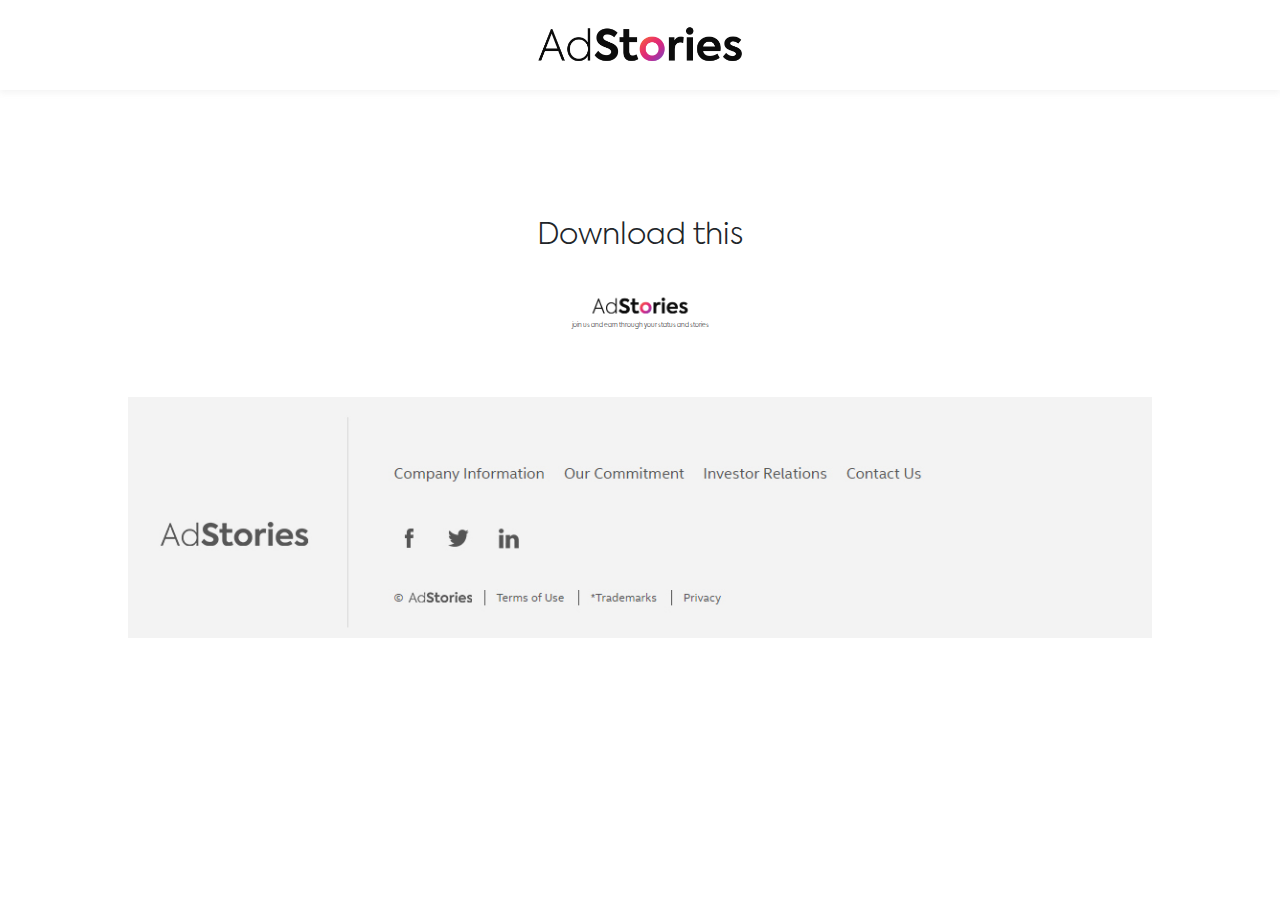
==== download.html @ 54f3dafe "Upload download images" ====
<!DOCTYPE html>
<html lang="en">
<head>
    <meta charset="UTF-8">
    <meta name="viewport" content="width=device-width, initial-scale=1.0">
    <title>Adstories</title>

    <link rel="stylesheet" href="css/su-styles.css">
    <link rel="stylesheet" href="https://stackpath.bootstrapcdn.com/bootstrap/4.5.2/css/bootstrap.min.css" integrity="sha384-JcKb8q3iqJ61gNV9KGb8thSsNjpSL0n8PARn9HuZOnIxN0hoP+VmmDGMN5t9UJ0Z" crossorigin="anonymous">
</head>
<body>
    <header>
            <div class="logo">
                <a href="index.html"><img src="images/black inst logo .png" alt=""></a>
            </div>
    </header>
    <div class="section">
        <h1>Download this</h1>
        <!-- <p class="soon">We will reach you soon</p> -->
        <!-- <button class="btn home" onclick="window.location.href='index.html'" > -->
            <a href="images/TFM Thrissur Flea Market™ Brochure.pdf" download style="width: 100%;"><h2>Download</h2></a>
        <!-- </button> -->
        <div class="footer">
                <img src="images/black inst logo .png" alt="">
        </div>
        <p>join us and earn through your status and stories</p>
        <div class="footer-img">
            <img src="images/ads.jpg" alt="">
        </div>
        
    </div>

    

</body>
</html>
---- css/su-styles.css ----
@font-face{
    font-family: 'Axiforma';
    src: url(../fonts/Axiforma\ Light.otf);
    font-style: normal;
    font-weight: 200;
}

@font-face{
    font-family: 'Axiforma';
    src: url(../fonts/Axiforma\ Light\ Italic.otf);
    font-style: italic;
    font-weight: 200;
}

@font-face{
    font-family: 'Axiforma';
    src: url(../fonts/Axiforma\ Bold\ Italic.otf);
    font-style: italic;
    font-weight: 500;
}

@font-face{
    font-family: 'Axiforma';
    src: url(../fonts/Axiforma\ Thin.otf);
    font-style: normal;
    font-weight: 100;
}

@font-face{
    font-family: 'Axiforma';
    src: url(../fonts/Axiforma\ Bold.otf);
    font-style: normal;
    font-weight: 600;
}



*{
    padding: 0;
    margin: 0;
    box-sizing: border-box;
}

body{
    text-align: center;
    background-color: #f3f3f3;
    /* background-image: url(../images/bg2\ \(1\).jpg);
    background-size: 100%;    
    background-repeat: no-repeat; */

    align-items: center;
    color: white;
}

header div{
    /* border-bottom-right-radius: 27px;
    border-bottom-left-radius: 27px; */
    box-shadow: 0px 3px 6px rgba(149, 149, 149, 0.1);
}

.logo img{
    padding-top: 1%;
    padding-bottom: 1%;
    width: 100%;
    padding-left: 40%;
    padding-right: 40%;

}

.section{
    margin: 10%;
    text-align: center;

}

div h1{
    font-family: Axiforma;
    font-weight: 200;
    font-size: 30px;
}

div h2{
    font-family: Axiforma;
    font-weight: 600;
    font-size: 18px;
    color: white;
    margin: 0; 
    padding: 4px;
}

.footer img{
    width: 120px;
    height: auto;  

}
.footer-img img{
    margin-top: 5%;
    width: 100%;
    height: auto;
}

.soon{
    color: gray;
    font-size: 15px;
}

p{
    color:black;
    font-family: Axiforma;
    font-size: 6px;     
}

.btn{
    text-align: center;
    border-radius: 5px;
    background-color:#FAFAFA;
    padding-top: 14px;
    font-size: 11px;
    cursor: pointer;
    box-shadow: 3px 5px 6px rgba(149,149,149,0.4);
    font-family: Axiforma;
    font-weight: 600;
    margin: 10px;
    width: 20%;

}

.home{
    margin-bottom: 22%;
    background: rgb(239,80,81);
    background: linear-gradient(138deg, rgba(239,80,81,1) 0%, rgba(224,45,116,1) 60%, rgba(156,107,170,1) 100%);
}

@media screen and (max-width:1000px){

    .logo img{
        width: 100%;
        padding-left: 23%;
        padding-right: 23%;
    }

    .section{
        padding-top: 30%;
    }
    .btn{
        width: 50%;
        text-align: center;    
    }

    div h1{
        font-size: 21px;
    }

    div h2{
        margin: 0;
        padding: 5px;
        font-size: 14px;
    }

    .button{
        padding-left: 15%;
        padding-right: 15%;
    }

    .footer img{  
        width: 100px;
        height: auto;
        padding-top: 50%;  
    }

    .soon{
        font-size: 13px;
    }
    .msg{
        font-size: 10px;
        padding-top: 15px;
    }

    .wait{
        font-size: 17px;
    }

    div p {
        font-size: 6px;
    }
    .home{
        margin-bottom: 30%;
    }
    
    

}
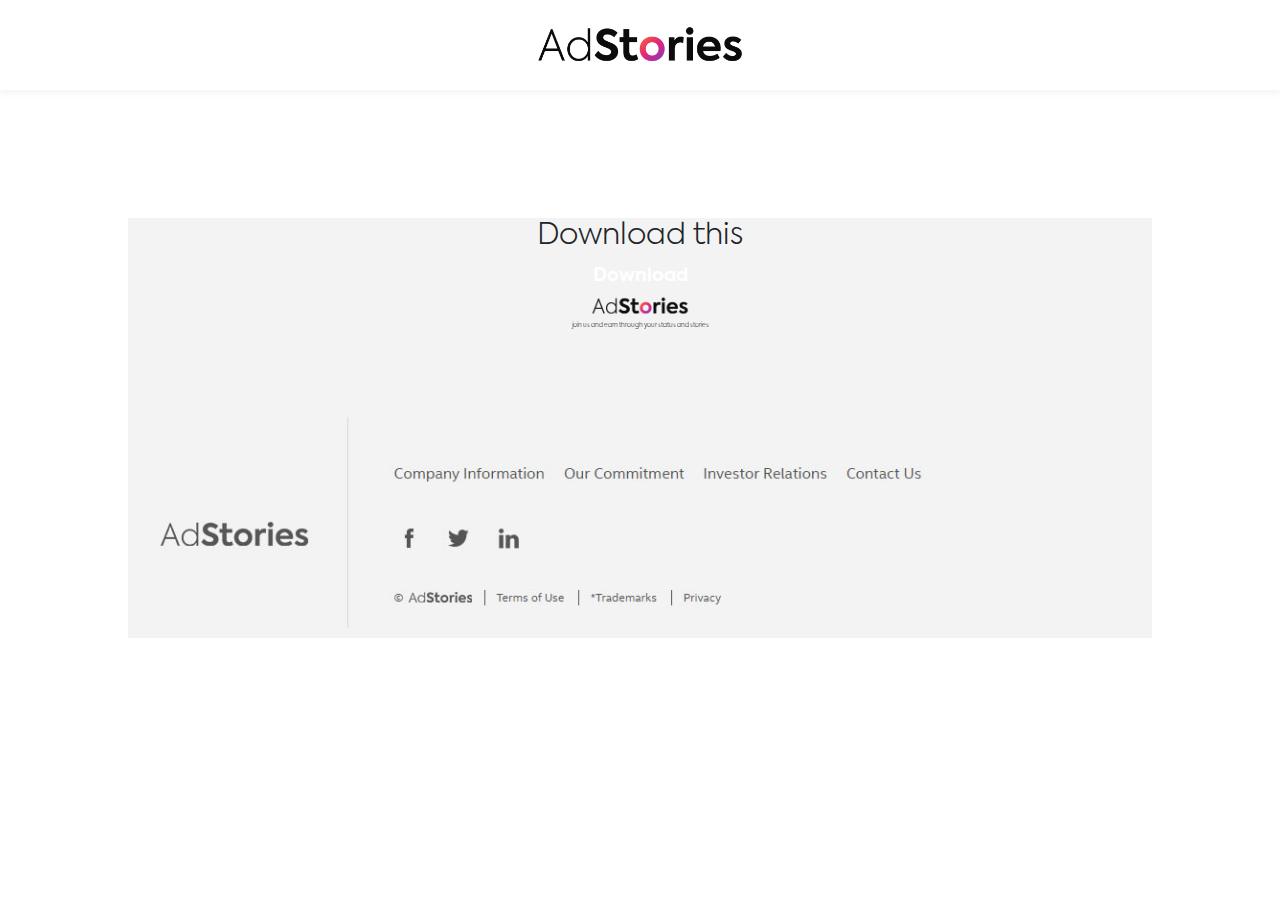
==== commit 91dc96d6: "Optimised images" ====
--- a/download.html
+++ b/download.html
@@ -3,8 +3,13 @@
 <head>
     <meta charset="UTF-8">
     <meta name="viewport" content="width=device-width, initial-scale=1.0">
+    <meta property="og:title" content="AdStories" />
+    <meta property="og:description" content="Wanna gain through your Whatsapp Status or IG stories. Join and earn upto 840/week." />
+    <meta property="og:url" content="http://adstories.in" />
+    <meta property="og:image" itemprop="image" content="http://adstories.in/images/poster-thumbnail.jpg" />
     <title>Adstories</title>
 
+    <link rel="shortcut icon" href="favicon.ico">
     <link rel="stylesheet" href="css/su-styles.css">
     <link rel="stylesheet" href="https://stackpath.bootstrapcdn.com/bootstrap/4.5.2/css/bootstrap.min.css" integrity="sha384-JcKb8q3iqJ61gNV9KGb8thSsNjpSL0n8PARn9HuZOnIxN0hoP+VmmDGMN5t9UJ0Z" crossorigin="anonymous">
 </head>
--- a/css/su-styles.css
+++ b/css/su-styles.css
@@ -41,15 +41,11 @@
     box-sizing: border-box;
 }
 
-body{
+body {
     text-align: center;
     background-color: #f3f3f3;
-    /* background-image: url(../images/bg2\ \(1\).jpg);
-    background-size: 100%;    
-    background-repeat: no-repeat; */
-
     align-items: center;
-    color: white;
+    color: black;
 }
 
 header div{
@@ -70,6 +66,7 @@
 .section{
     margin: 10%;
     text-align: center;
+    background-color: #f3f3f3;
 
 }
 
@@ -100,6 +97,7 @@
 }
 
 .soon{
+    padding-bottom: 10px;
     color: gray;
     font-size: 15px;
 }
@@ -111,10 +109,13 @@
 }
 
 .btn{
+
     text-align: center;
     border-radius: 5px;
+    border-color: rgb(239,80,81);
     background-color:#FAFAFA;
-    padding-top: 14px;
+    cursor: pointer;
+    padding: 5px 28px;
     font-size: 11px;
     cursor: pointer;
     box-shadow: 3px 5px 6px rgba(149,149,149,0.4);
@@ -122,6 +123,7 @@
     font-weight: 600;
     margin: 10px;
     width: 20%;
+
 
 }
 
@@ -143,7 +145,7 @@
         padding-top: 30%;
     }
     .btn{
-        width: 50%;
+        width: 60%;
         text-align: center;    
     }
 
